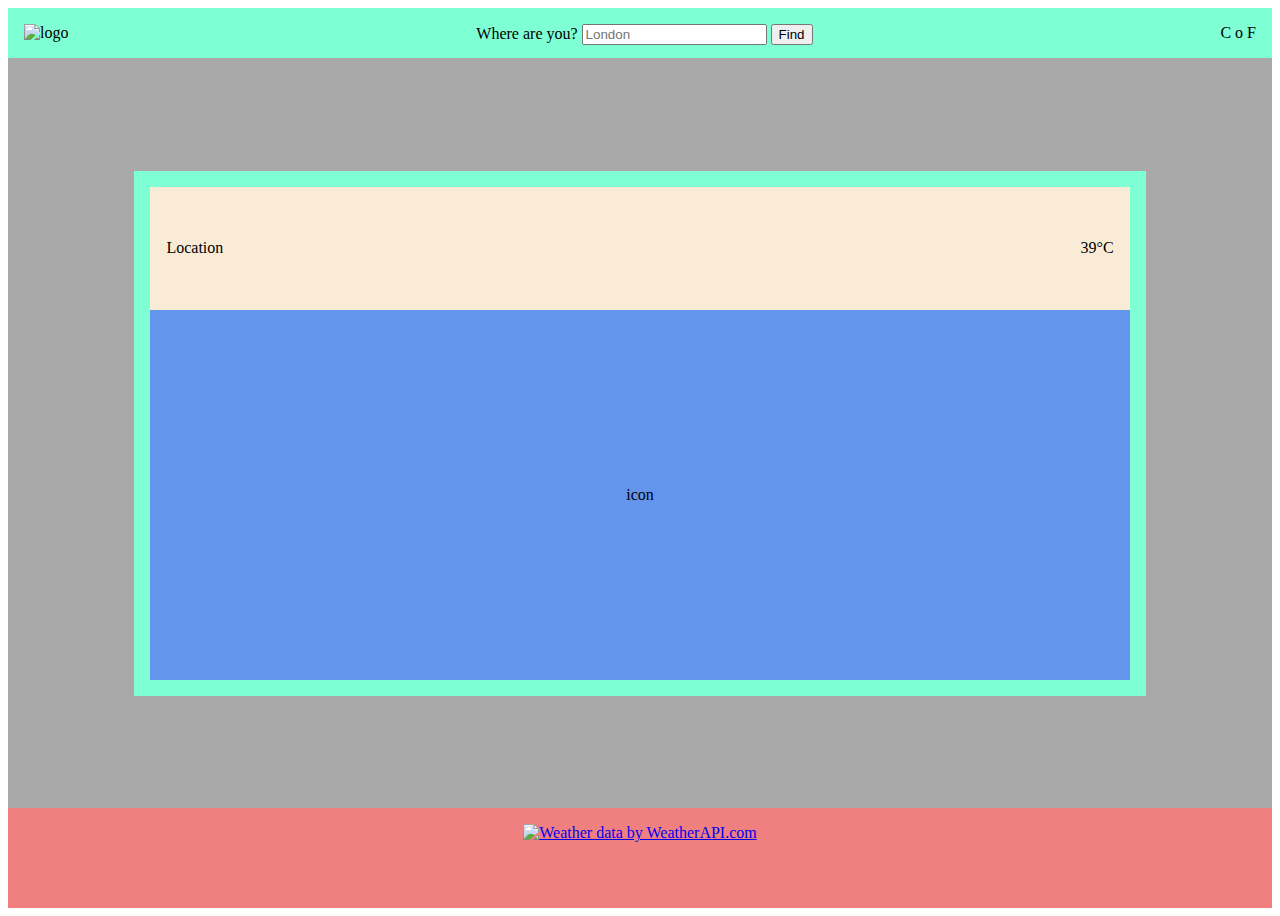
==== index.html @ 467ecafd "2" ====
<!DOCTYPE html>
<html lang="en">
<head>
    <meta charset="UTF-8">
    <meta http-equiv="X-UA-Compatible" content="IE=edge">
    <meta name="viewport" content="width=device-width, initial-scale=1.0">
    <script src="script.js" defer></script>
    <link rel="stylesheet" href="style.css">
    <title>Weather App</title>
</head>
<body>
    <div class="content">
        <div class="header">
            <div class="logo">
                <img src="" alt="logo">
            </div>
            <div class="search">
                <label for="search"> Where are you?</label>
                <input id="searchInput" type="search" name="search" id="search" placeholder="London">
                <button id="searchButton" type="button" name="search" >Find</button>
            </div>
            <div class="systemOfMeasurement"> C o F</div>
        </div>
        <div class="main">
            <div class="mainCard">
                <div class="mainCard1stRow">
                    <div class="location">Location</div>
                    <div class="temp">39°C</div>
                </div>
                <div class="mainCard2ndRow">
                    <div class="condition">icon</div>
                </div>
            </div>
        </div>
        <div class="footer">
            <a href="https://www.weatherapi.com/" title="Free Weather API"><img class="weatherLogo" src='//cdn.weatherapi.com/v4/images/weatherapi_logo.png' alt="Weather data by WeatherAPI.com" border="0"></a>
        </div>
    </div>
</body>
</html>
---- style.css ----
*{
    box-sizing: border-box;
}

.content{
    height: 100dvh;
    background-color:blueviolet;
    display: grid;
    grid-template-rows: 50px auto 100px;
}

.header{
    background-color: aquamarine;
    padding: 1rem;
    display: flex;

    .logo{
        margin-right: auto;
    }

    .systemOfMeasurement{
        margin-left: auto;
    }
}

.main{
    background-color: darkgrey;
    display: flex;
    justify-content: center;
    align-items: center;

    .mainCard{
        background-color: aquamarine;
        padding: 1rem;

        display: grid;
        grid-template-rows: 25% auto;

        min-width: 80%;
        width: fit-content;
        min-height: 70%;
        height: fit-content;

        .mainCard1stRow{
            background-color: antiquewhite;
            padding: 1rem;
            min-width: 50%;
            display: flex;
            justify-content: space-between;
            align-items: center;
        }
    
        .mainCard2ndRow{
            background-color:cornflowerblue;
            display: flex;
            justify-content: center;
            align-items: center;
    
            min-width: 60%;
            min-height: 60%;

        }
    }

}

.footer{
    background-color:lightcoral;
    padding: 1rem;
    display: flex;
    justify-content: center;

}


.footer img {
    width: 100px;
  }
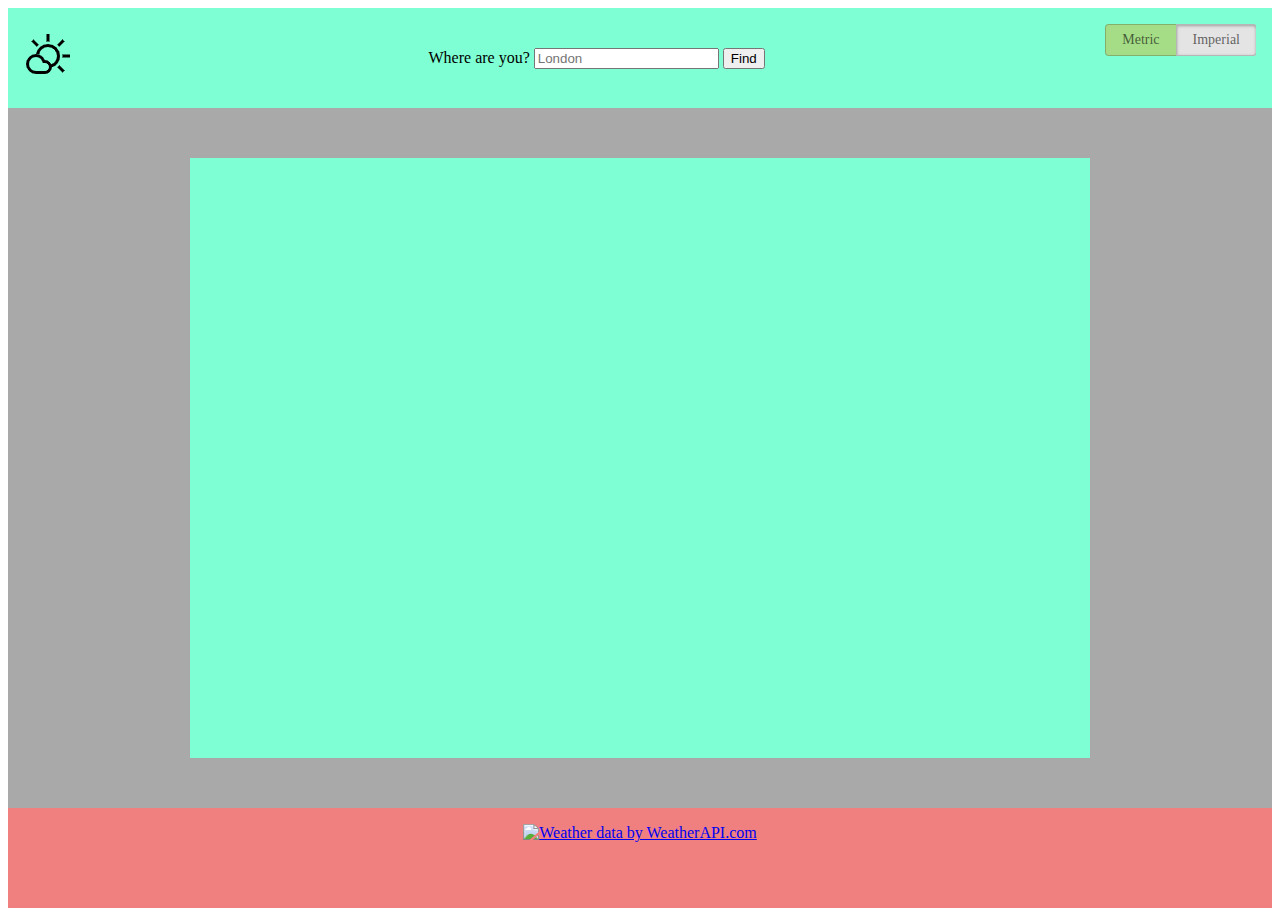
==== commit 7af407e2: "donde" ====
--- a/index.html
+++ b/index.html
@@ -4,7 +4,7 @@
     <meta charset="UTF-8">
     <meta http-equiv="X-UA-Compatible" content="IE=edge">
     <meta name="viewport" content="width=device-width, initial-scale=1.0">
-    <script src="script.js" defer></script>
+    <script src="index.js" defer></script>
     <link rel="stylesheet" href="style.css">
     <title>Weather App</title>
 </head>
@@ -12,23 +12,35 @@
     <div class="content">
         <div class="header">
             <div class="logo">
-                <img src="" alt="logo">
+                <img src="partly_cloudy_day.png" alt="logo">
             </div>
             <div class="search">
                 <label for="search"> Where are you?</label>
                 <input id="searchInput" type="search" name="search" id="search" placeholder="London">
                 <button id="searchButton" type="button" name="search" >Find</button>
             </div>
-            <div class="systemOfMeasurement"> C o F</div>
+            <div class="systemOfMeasurement"> 
+                <form class="systemOfMeasurementForm">
+                    <div class="switch-field">
+                        <input type="radio" id="toggleMetric" name="system" value="metric" checked onclick="handleCheckboxClick(this)"/>
+                        <label for="toggleMetric">Metric</label>
+                        <input type="radio" id="toggleImperial" name="system" value="imperial" onclick="handleCheckboxClick(this)"/>
+                        <label for="toggleImperial">Imperial</label>
+                    </div>
+            </div>
         </div>
         <div class="main">
             <div class="mainCard">
                 <div class="mainCard1stRow">
-                    <div class="location">Location</div>
+                    <div class="geolocation">
+                        <div class="location">Location</div>
+                        <div class="country">Country</div>
+                    </div>    
                     <div class="temp">39°C</div>
                 </div>
                 <div class="mainCard2ndRow">
-                    <div class="condition">icon</div>
+                    <div class="conditionTitle"></div>
+                    <div class="conditionImage"></div>
                 </div>
             </div>
         </div>
--- a/style.css
+++ b/style.css
@@ -6,20 +6,27 @@
     height: 100dvh;
     background-color:blueviolet;
     display: grid;
-    grid-template-rows: 50px auto 100px;
+    grid-template-rows: 100px auto 100px;
 }
 
 .header{
     background-color: aquamarine;
     padding: 1rem;
     display: flex;
+    justify-content: center;
+    align-items: center;
 
     .logo{
         margin-right: auto;
     }
 
+    .search{
+        padding-left: 1rem;
+    }
+
     .systemOfMeasurement{
         margin-left: auto;
+        display: flex;
     }
 }
 
@@ -36,33 +43,62 @@
         display: grid;
         grid-template-rows: 25% auto;
 
-        min-width: 80%;
+        /* min-width: 80%; */
         width: fit-content;
-        min-height: 70%;
+        width: min(900px, 90%);
+        /* min-height: 70%; */
         height: fit-content;
+        height: min(600px,90%);
 
         .mainCard1stRow{
             background-color: antiquewhite;
             padding: 1rem;
-            min-width: 50%;
+            /* min-width: 50%; */
             display: flex;
-            justify-content: space-between;
+            justify-content: center;
+            text-align: center;
             align-items: center;
+            font-weight: bolder;
+            font-size: x-large;
         }
-    
+
+        .geolocation{
+            padding-right: 1rem;
+        }
+
+   
         .mainCard2ndRow{
             background-color:cornflowerblue;
             display: flex;
+            flex-direction: column;
             justify-content: center;
             align-items: center;
-    
-            min-width: 60%;
-            min-height: 60%;
+            /* min-width: 60%; */
+            /* min-height: 60%; */
+            color: white;
+            font-size:x-large;
+            font-weight: bolder;
 
+            .conditionTitle{
+                margin-top: .5rem;
+                margin-bottom: .5rem;
+                
+            }
+
+            .temp{
+                font-size:5rem;
+            }
         }
+
+
     }
 
 }
+
+.mainCard2ndRow img{
+    height: 175px;
+}
+
 
 .footer{
     background-color:lightcoral;
@@ -75,4 +111,50 @@
 
 .footer img {
     width: 100px;
-  }+}
+
+/*============ toggle switch for imperial-metric======== */
+.switch-field {
+	display: flex;
+	margin-bottom: 36px;
+	overflow: hidden;
+}
+
+.switch-field input {
+	position: absolute !important;
+	clip: rect(0, 0, 0, 0);
+	height: 1px;
+	width: 1px;
+	border: 0;
+	overflow: hidden;
+}
+
+.switch-field label {
+	background-color: #e4e4e4;
+	color: rgba(0, 0, 0, 0.6);
+	font-size: 14px;
+	line-height: 1;
+	text-align: center;
+	padding: 8px 16px;
+	margin-right: -1px;
+	border: 1px solid rgba(0, 0, 0, 0.2);
+	box-shadow: inset 0 1px 3px rgba(0, 0, 0, 0.3), 0 1px rgba(255, 255, 255, 0.1);
+	transition: all 0.1s ease-in-out;
+}
+
+.switch-field label:hover {
+	cursor: pointer;
+}
+
+.switch-field input:checked + label {
+	background-color: #a5dc86;
+	box-shadow: none;
+}
+
+.switch-field label:first-of-type {
+	border-radius: 4px 0 0 4px;
+}
+
+.switch-field label:last-of-type {
+	border-radius: 0 4px 4px 0;
+}
